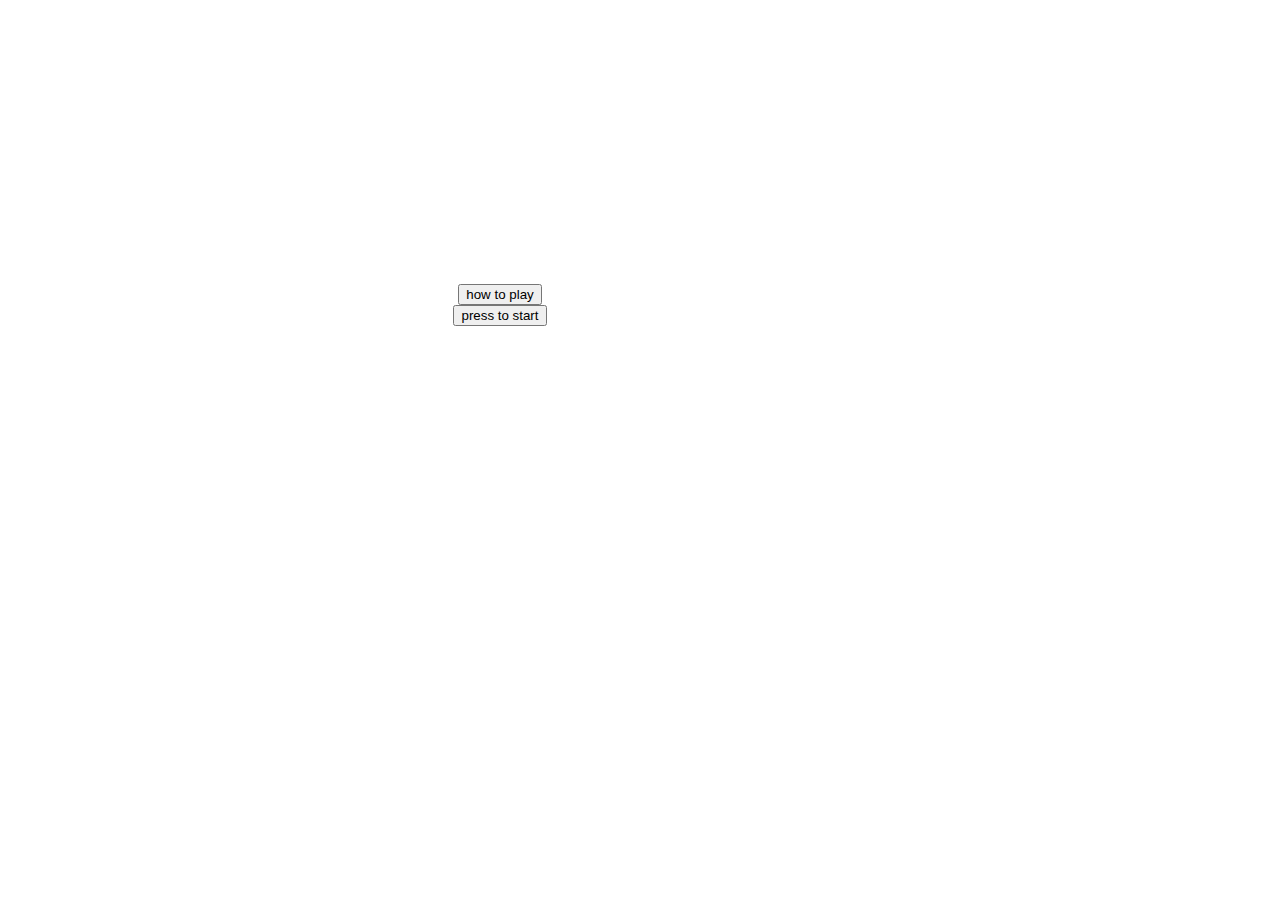
==== index.html @ e791f065 "4/25/23" ====
<!DOCTYPE html>
<html>
    <head>
        <title>Avalanche</title>
        <link rel="stylesheet" href="project3style.css">
        <script src="project3javascript.js"></script>
        <script src="p5.js"></script>
        <script src="sketch.js"></script>
        <script src="p5.collide2d.min.js"></script>
    </head>
    
    <body onload="onOpen()">
    <header><h1>AVALANCHE</h1></header>
    <div id="content">
        <div id="startScreen">
            <button id="topButton" onClick="instructionPage()">how to play</button>
        </br>
            <button onClick="startGame()">press to start</button>
        </div>
        <div id="levelOne" class="levels">
            <h2 class="lev">level 1</h2>
            <h2 class="score">score bar goes here</h2>
        </div>
        <div id="startTwo">
            <h2>congratulations! you have reached level 2</h2>
            <button onClick="startLevelTwo()">press to start</button>
        </div>
        <div id="levelTwo" class="levels">
            <h2 class="lev">level 2</h2>
            <h2 class="score">score bar goes here</h2>
        </div>
        <div id="loseTwo",>
            <h2>fail</h2>
            <button onClick="startLevelTwo()">press to try again</button>
        </div>
        <div id="startThree">
            <h2>congratulations! you have reached level 2</h2>
            <button onClick="startLevelTwo()">press to start</button>
        </div>
        <div id="levelThree" class="levels">
            <h2 class="lev">level 3</h2>
            <h2 class="score">score bar goes here</h2>
        </div>
        <div id="loseThree">
            <h2>fail</h2>
            <button onClick="startLevelThree()">press to try again</button>
        </div>
        <div id="winScreen">
            <h2>congratulations! you have completed Avalanche</h2>
            <button onClick="onOpen()">return to home screen</button>
        </div>
        </div>
    <p id="canvasArea"></p>
    </body>
</html>
---- project3style.css ----
html, body {
    margin: 0;
    padding: 0;
    min-height:572px;
    max-height: 572px;
    min-width:1000px;
    max-width: 1000px;
}

canvas {
    display: none;
    margin: 0;
    padding: 0;
    
}
header {
    visibility: hidden;
    height: 0;
    margin-top: -26px;
    padding-top: 10px;
}
body {
    font-family: 'Segoe UI', Tahoma, Geneva, Verdana, sans-serif;
    background-color: white;
    background-image: url(graphics/Avalanche-start.png);
    background-repeat: no-repeat;
}

header, #content {
    text-align: center;
}

#topButton {
    margin-top: 300px;
}

.levels {
    position: relative;
}

.lev {
    position: absolute;
    left: 10px;
}

.score {
    position: absolute;
    right: 10px;
}
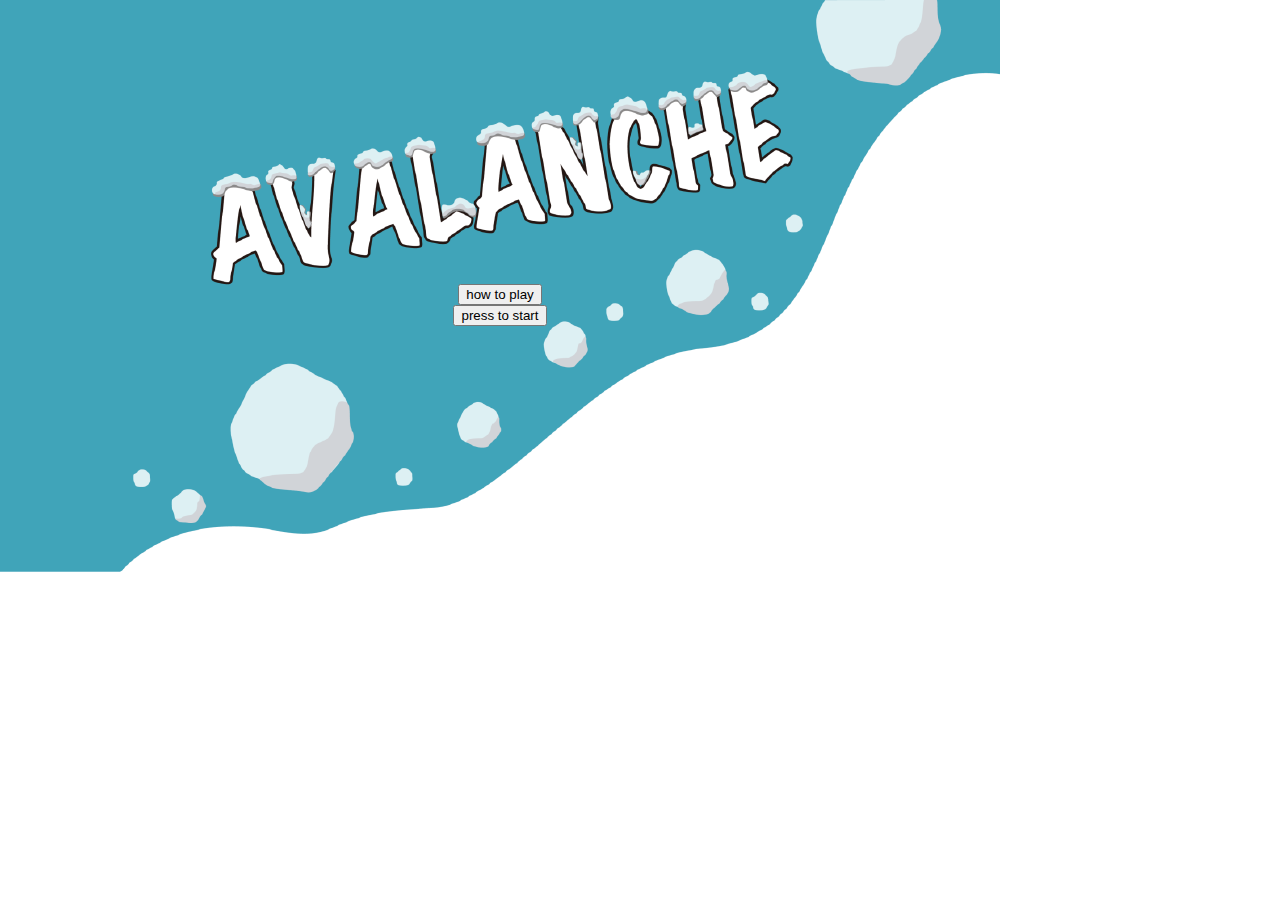
==== commit 2d408120: "4/26/23" ====
--- a/index.html
+++ b/index.html
@@ -12,44 +12,22 @@
     <body onload="onOpen()">
     <header><h1>AVALANCHE</h1></header>
     <div id="content">
-        <div id="startScreen">
+      <div id="startScreen">
             <button id="topButton" onClick="instructionPage()">how to play</button>
         </br>
             <button onClick="startGame()">press to start</button>
         </div>
-        <div id="levelOne" class="levels">
-            <h2 class="lev">level 1</h2>
+        <div id="instructions">
+            <button class="buttons" onClick="onOpen()">return to home screen</button>
+        </div>
+        <div id="gameScreen">
+            <h2 class="title">AVALANCHE</h2>
             <h2 class="score">score bar goes here</h2>
         </div>
-        <div id="startTwo">
-            <h2>congratulations! you have reached level 2</h2>
-            <button onClick="startLevelTwo()">press to start</button>
-        </div>
-        <div id="levelTwo" class="levels">
-            <h2 class="lev">level 2</h2>
-            <h2 class="score">score bar goes here</h2>
-        </div>
-        <div id="loseTwo",>
-            <h2>fail</h2>
-            <button onClick="startLevelTwo()">press to try again</button>
-        </div>
-        <div id="startThree">
-            <h2>congratulations! you have reached level 2</h2>
-            <button onClick="startLevelTwo()">press to start</button>
-        </div>
-        <div id="levelThree" class="levels">
-            <h2 class="lev">level 3</h2>
-            <h2 class="score">score bar goes here</h2>
-        </div>
-        <div id="loseThree">
-            <h2>fail</h2>
-            <button onClick="startLevelThree()">press to try again</button>
-        </div>
-        <div id="winScreen">
-            <h2>congratulations! you have completed Avalanche</h2>
-            <button onClick="onOpen()">return to home screen</button>
-        </div>
-        </div>
-    <p id="canvasArea"></p>
+        <div id="endScreen">
+            <h2>congratulations! score here</h2>
+            <button class="buttons" onClick="restartGame()">play again</button>
+      </div>
+    </div>
     </body>
 </html>--- a/project3style.css
+++ b/project3style.css
@@ -10,6 +10,7 @@
 canvas {
     display: none;
     margin: 0;
+    margin-top: 15px;
     padding: 0;
     
 }
@@ -30,15 +31,15 @@
     text-align: center;
 }
 
-#topButton {
+#topButton, .buttons {
     margin-top: 300px;
 }
 
-.levels {
+#gamescreen {
     position: relative;
 }
 
-.lev {
+.title {
     position: absolute;
     left: 10px;
 }
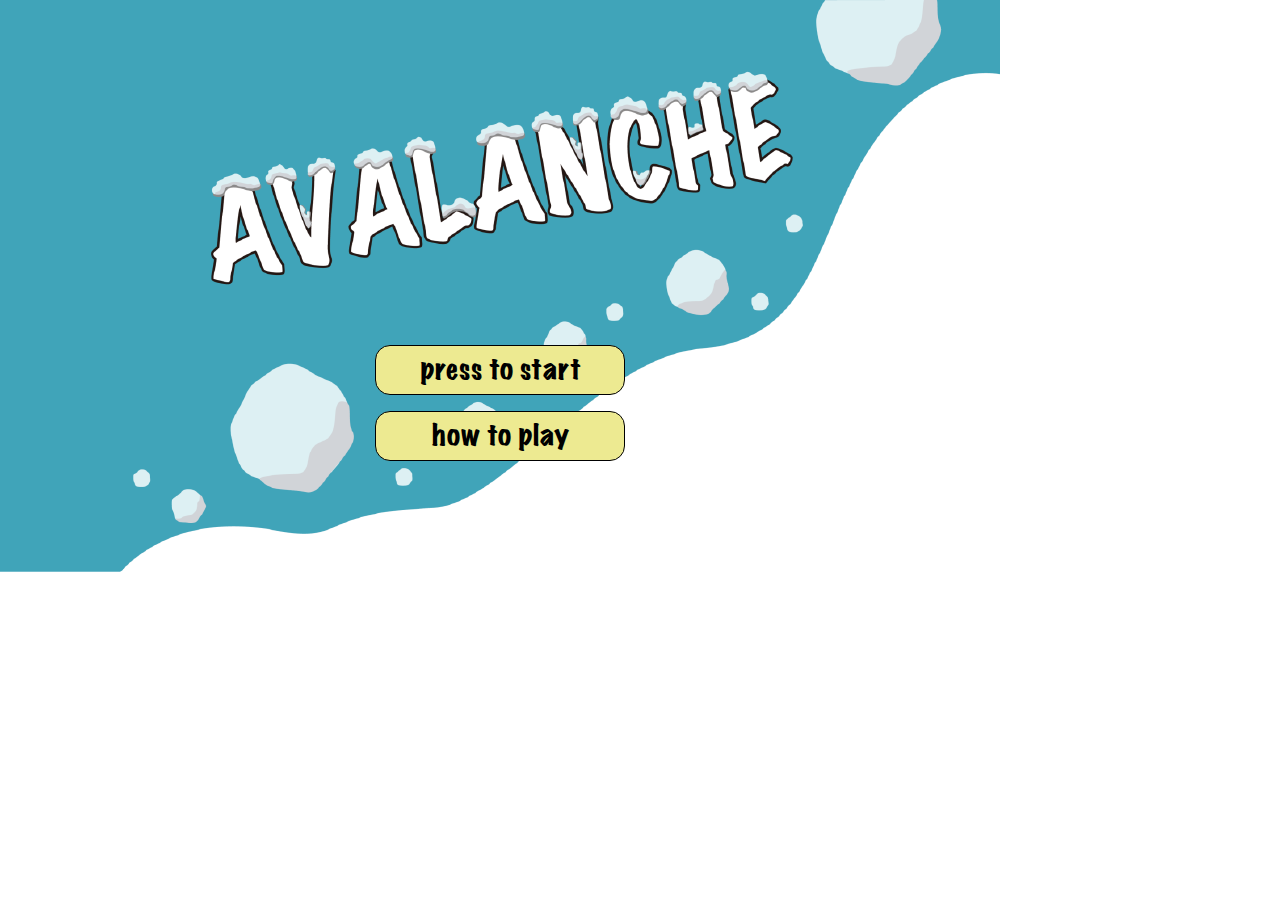
==== commit 347080cf: "5/2/23" ====
--- a/index.html
+++ b/index.html
@@ -10,23 +10,25 @@
     </head>
     
     <body onload="onOpen()">
-    <header><h1>AVALANCHE</h1></header>
+    <header id="head"><h1><img src="graphics/Avalanche-start.png" alt=""></h1></header>
+    <div id="p5_loading"></div>
     <div id="content">
       <div id="startScreen">
-            <button id="topButton" onClick="instructionPage()">how to play</button>
-        </br>
-            <button onClick="startGame()">press to start</button>
+            <p><button id="topButton" onClick="startGame()">press to start</button></p>
+            <p><button id="howToButton" onClick="instructionPage()">how to play</button></p>
+
         </div>
         <div id="instructions">
-            <button class="buttons" onClick="onOpen()">return to home screen</button>
+            <p>instructions go in this area</p>
+            <button class="buttons" onClick="onOpen()">back to home page</button>
         </div>
         <div id="gameScreen">
-            <h2 class="title">AVALANCHE</h2>
-            <h2 class="score">score bar goes here</h2>
+            <h1 class="title">AVALANCHE</h1>
+            <h1 class="score">score bar goes here</h1>
         </div>
         <div id="endScreen">
-            <h2>congratulations! score here</h2>
-            <button class="buttons" onClick="restartGame()">play again</button>
+            <h2 class='finalScore'>congratulations! score here</h2>
+            <button id="restartButton" class="buttons" onClick="restartGame()">play again</button>
       </div>
     </div>
     </body>
--- a/project3style.css
+++ b/project3style.css
@@ -1,4 +1,10 @@
+@font-face {
+    font-family: Marker\ Felt\ Wide;
+    src: url(Marker\ Felt\ Wide.ttf);
+}
+
 html, body {
+    font-family: Marker\ Felt\ Wide;
     margin: 0;
     padding: 0;
     min-height:572px;
@@ -11,19 +17,24 @@
     display: none;
     margin: 0;
     margin-top: 15px;
-    padding: 0;
-    
+    padding: 0;    
 }
+#p5_loading {
+    display: none;
+}
+
 header {
     visibility: hidden;
     height: 0;
     margin-top: -26px;
-    padding-top: 10px;
+    padding-top: 5px;
+}
+#head {
+    background-image: url(graphics/Avalanche-start.png);
 }
 body {
-    font-family: 'Segoe UI', Tahoma, Geneva, Verdana, sans-serif;
     background-color: white;
-    background-image: url(graphics/Avalanche-start.png);
+    background-image: url(graphics/Avalanche-blank-start.png);
     background-repeat: no-repeat;
 }
 
@@ -32,7 +43,25 @@
 }
 
 #topButton, .buttons {
-    margin-top: 300px;
+    margin-top: 350px;
+}
+
+#restartButton {
+    margin-top: 0;
+}
+button {
+    width: 250px;
+    height: 50px;
+    background-color: rgb(237,234,145);
+    border: 1px solid black;
+    border-radius: 15px;
+    font-size: 20pt;
+    font-family: Marker\ Felt\ Wide;
+}
+
+.finalScore {
+    margin-top: 325px;
+    font-size: 40px;
 }
 
 #gamescreen {
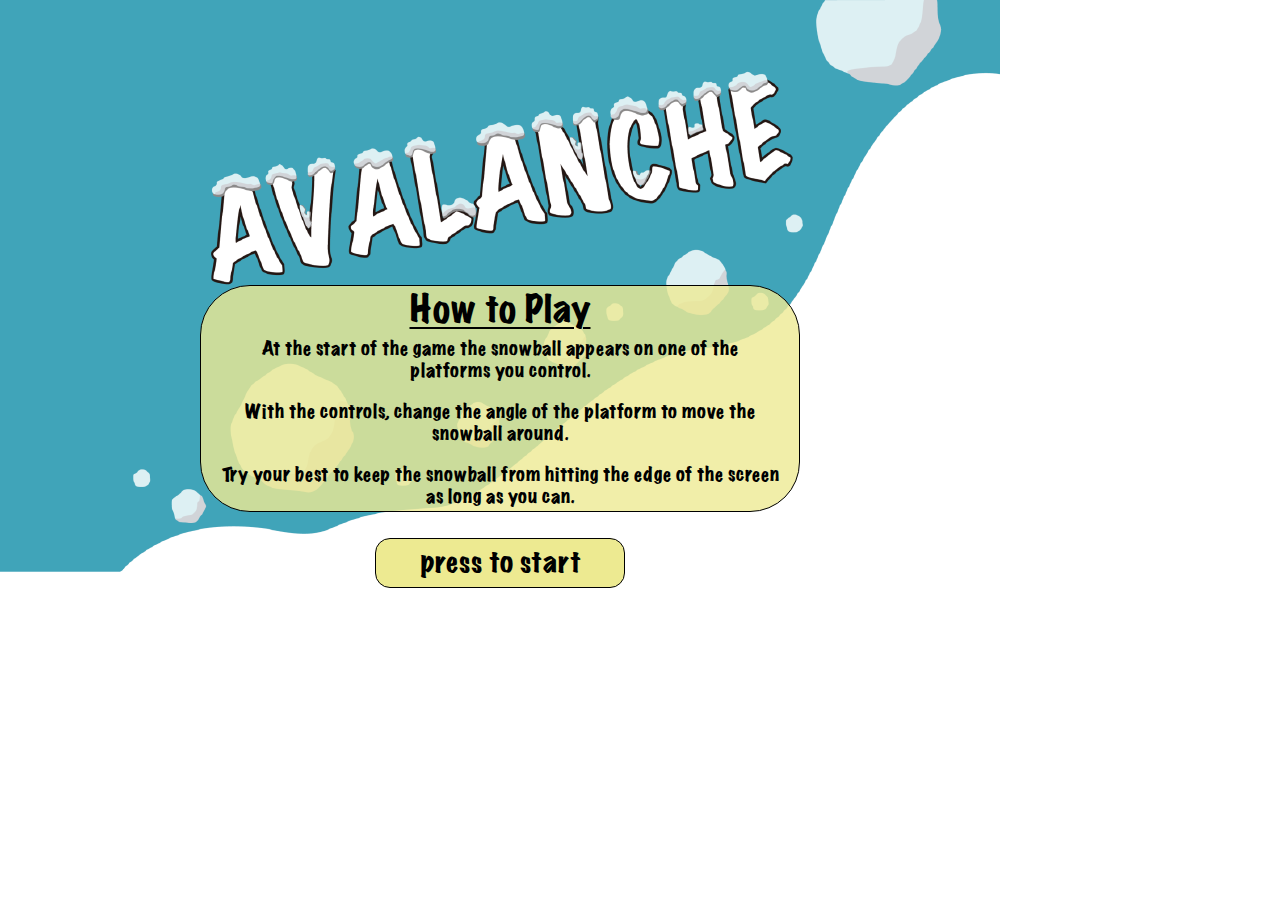
==== commit 4f688234: "5/24/23 edited how to play" ====
--- a/index.html
+++ b/index.html
@@ -10,17 +10,21 @@
     </head>
     
     <body onload="onOpen()">
-    <header id="head"><h1><img src="graphics/Avalanche-start.png" alt=""></h1></header>
+    <header id="head"></header>
     <div id="p5_loading"></div>
     <div id="content">
-      <div id="startScreen">
-            <p><button id="topButton" onClick="startGame()">press to start</button></p>
-            <p><button id="howToButton" onClick="instructionPage()">how to play</button></p>
-
-        </div>
         <div id="instructions">
-            <p>instructions go in this area</p>
-            <button class="buttons" onClick="onOpen()">back to home page</button>
+            <h1 id="howToHead"> How to Play</h1>
+            <p id="instruction">
+                <br>
+                  <p id="textA">  At the start of the game the snowball appears on one of the platforms you control.</p>
+                <br>
+                 <p id="textB">   With the controls, change the angle of the platform to move the snowball around.</p>
+                <br>
+               <p id="textC">     Try your best to keep the snowball from hitting the edge of the screen as long as you can.</p>
+                
+            </p>
+            <p><button id="bottomButton" onClick="startGame()">press to start</button></p>
         </div>
         <div id="gameScreen">
             <h1 class="title">AVALANCHE</h1>
--- a/project3style.css
+++ b/project3style.css
@@ -16,39 +16,80 @@
 canvas {
     display: none;
     margin: 0;
-    margin-top: 15px;
-    padding: 0;    
+    padding-top: 21.5px;
 }
+
 #p5_loading {
     display: none;
 }
 
 header {
-    visibility: hidden;
     height: 0;
-    margin-top: -26px;
-    padding-top: 5px;
 }
+
 #head {
-    background-image: url(graphics/Avalanche-start.png);
+    margin-top: -21.5px;
+    padding-top: 0;
 }
+
 body {
     background-color: white;
-    background-image: url(graphics/Avalanche-blank-start.png);
+    background-image: url(graphics/Avalanche-start.png);
     background-repeat: no-repeat;
 }
-
+#instructions {
+    margin-top: 20px;
+}
+#instruction {
+    background-color: rgba(237, 234, 147, 0.8);
+    margin-left: 200px;
+    margin-right: 200px;
+    margin-top: 100px;
+    height: 150px;
+    border-radius: 50px;
+    border: 1px solid black;
+    padding-top: 75px;
+}
+#textA, #textB, #textC {
+    font-size: 18px;
+    padding: 0;
+    margin-left: 220px;
+    margin-right: 220px;
+    margin-bottom: 0;
+    margin-top: 0;
+}
+#textA {
+    margin-top: -190px;
+}
+#textC {
+    margin-bottom: 30px;
+}
+#howToHead {
+    text-decoration: underline;
+    text-underline-offset: 5px;  
+    text-decoration-thickness: 2px;  
+    height: 0;
+    margin: -105px;
+    padding-top: 375px;
+    padding-bottom: -100px;
+    font-size: 35px;
+}
 header, #content {
     text-align: center;
 }
 
-#topButton, .buttons {
+#backButton {
+ margin-top: 0;
+}
+
+.buttons {
     margin-top: 350px;
 }
 
 #restartButton {
     margin-top: 0;
 }
+
 button {
     width: 250px;
     height: 50px;
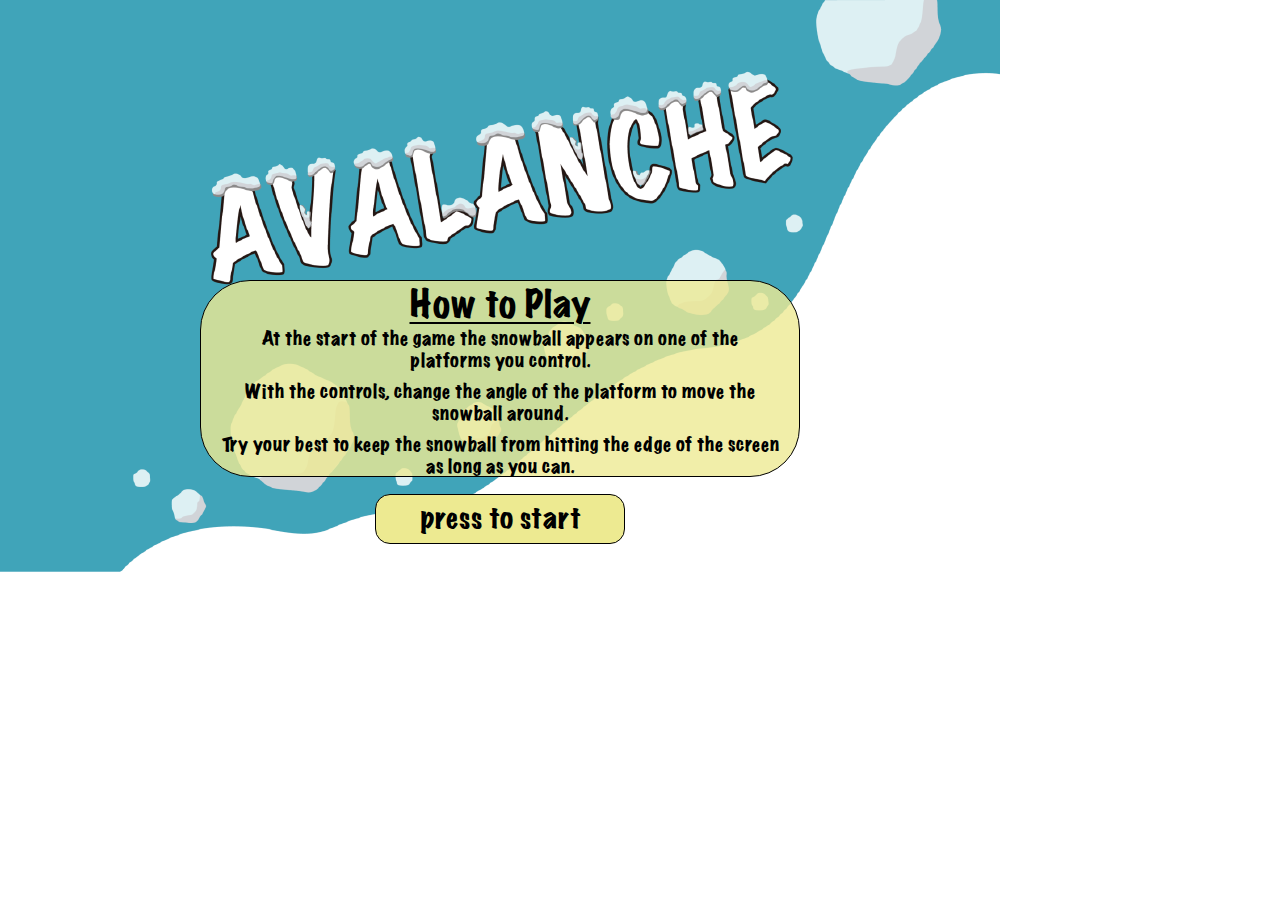
==== commit 68eb0cab: "final upload 5/8/23" ====
--- a/index.html
+++ b/index.html
@@ -35,5 +35,9 @@
             <button id="restartButton" class="buttons" onClick="restartGame()">play again</button>
       </div>
     </div>
+    <audio preload="auto">
+        <source src="gameMusic.mp3" type="audio/mpeg" id="gameMusic">
+        <source src="gameOver.mp3" type="audio/mpeg" id="gameOver">
+    </audio>
     </body>
 </html>--- a/project3style.css
+++ b/project3style.css
@@ -31,11 +31,14 @@
     margin-top: -21.5px;
     padding-top: 0;
 }
-
+h1 {
+    padding: 5px;
+}
 body {
     background-color: white;
     background-image: url(graphics/Avalanche-start.png);
     background-repeat: no-repeat;
+    background-size: 1000px;
 }
 #instructions {
     margin-top: 20px;
@@ -45,31 +48,31 @@
     margin-left: 200px;
     margin-right: 200px;
     margin-top: 100px;
-    height: 150px;
+    height: 100px;
     border-radius: 50px;
     border: 1px solid black;
-    padding-top: 75px;
+    padding-top: 95px;
 }
 #textA, #textB, #textC {
     font-size: 18px;
     padding: 0;
     margin-left: 220px;
     margin-right: 220px;
-    margin-bottom: 0;
+    margin-bottom: -10px;
     margin-top: 0;
 }
 #textA {
-    margin-top: -190px;
+    margin-top: -165px;
 }
 #textC {
-    margin-bottom: 30px;
+    margin-bottom: 0px;
 }
 #howToHead {
     text-decoration: underline;
     text-underline-offset: 5px;  
     text-decoration-thickness: 2px;  
     height: 0;
-    margin: -105px;
+    margin: -110px;
     padding-top: 375px;
     padding-bottom: -100px;
     font-size: 35px;
@@ -79,7 +82,7 @@
 }
 
 #backButton {
- margin-top: 0;
+    margin-top: 0;
 }
 
 .buttons {
@@ -117,4 +120,8 @@
 .score {
     position: absolute;
     right: 10px;
+}
+
+audio {
+    visibility: hidden;
 }